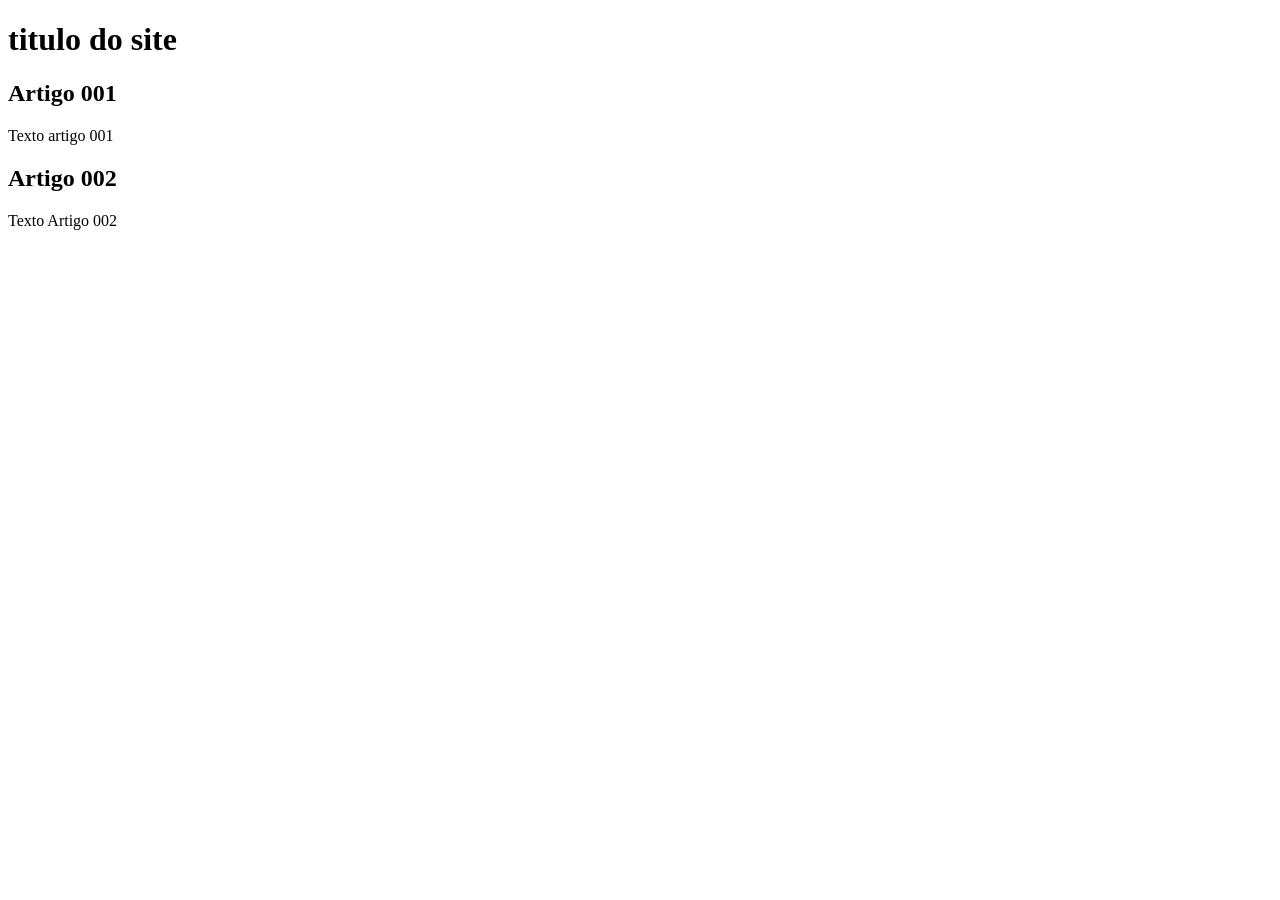
==== index.html @ 58467548 "add index" ====
<!DOCTYPE html>
<html lang="pt-br">
<head>
    <meta charset="UTF-8">
    <meta name="viewport" content="width=device-width, initial-scale=1.0">
    <title>Titulo do site</title>
</head>
<body>
    <main>
        <head>
            <h1>titulo do site </h1>
        </head>
        <article>
            <h2>Artigo 001</h2>
            <p>Texto artigo 001</p>
        </article>
        <article>
            <h2>Artigo 002</h2>
            <p>Texto Artigo 002</p>
        </article>
    </main>

</body>
</html>
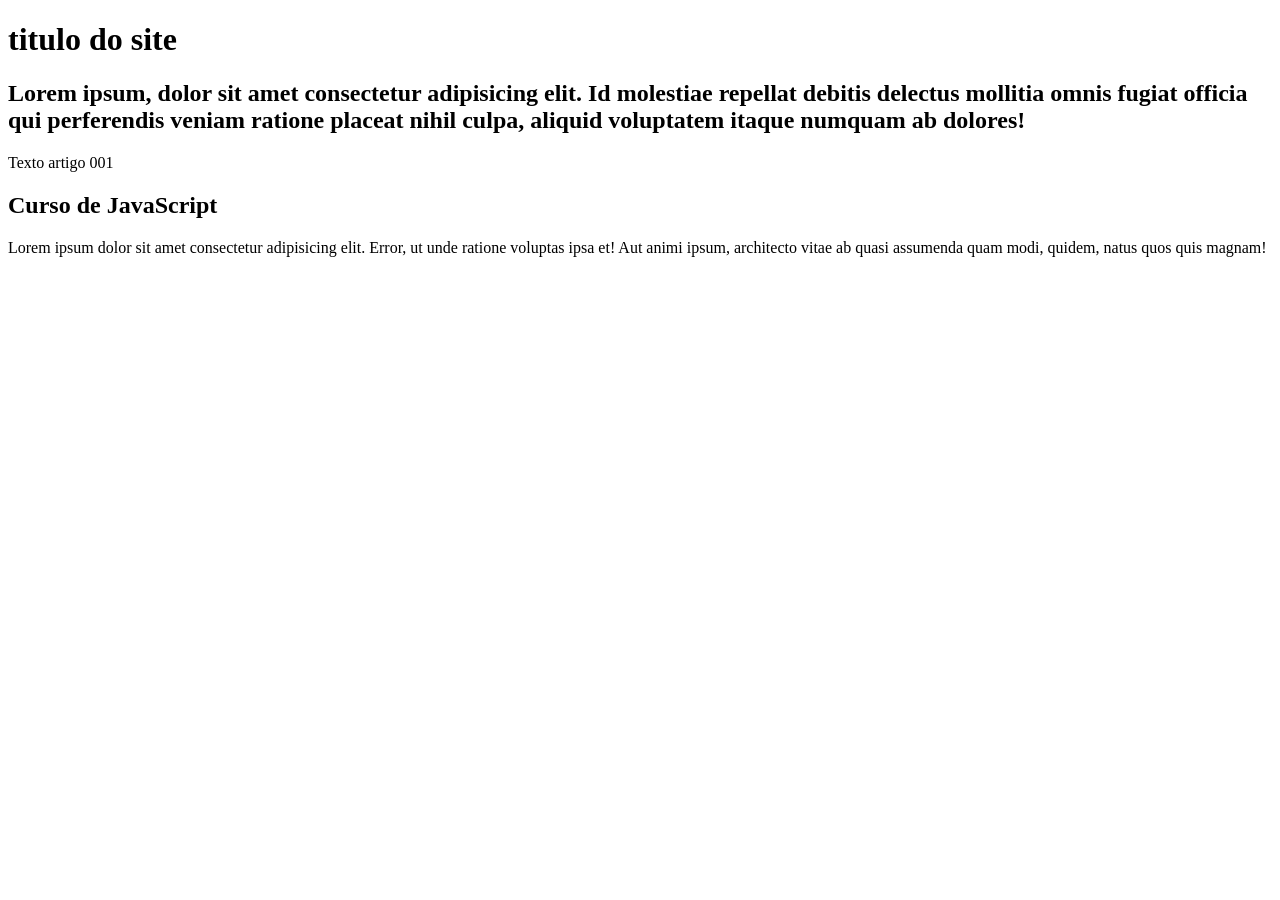
==== commit dd9a0afc: "comecei a escrever conteudo" ====
--- a/index.html
+++ b/index.html
@@ -3,7 +3,7 @@
 <head>
     <meta charset="UTF-8">
     <meta name="viewport" content="width=device-width, initial-scale=1.0">
-    <title>Titulo do site</title>
+    <title>cursos gratis</title>
 </head>
 <body>
     <main>
@@ -11,12 +11,12 @@
             <h1>titulo do site </h1>
         </head>
         <article>
-            <h2>Artigo 001</h2>
+            <h2>Lorem ipsum, dolor sit amet consectetur adipisicing elit. Id molestiae repellat debitis delectus mollitia omnis fugiat officia qui perferendis veniam ratione placeat nihil culpa, aliquid voluptatem itaque numquam ab dolores!</h2>
             <p>Texto artigo 001</p>
         </article>
         <article>
-            <h2>Artigo 002</h2>
-            <p>Texto Artigo 002</p>
+            <h2>Curso de JavaScript</h2>
+            <p>Lorem ipsum dolor sit amet consectetur adipisicing elit. Error, ut unde ratione voluptas ipsa et! Aut animi ipsum, architecto vitae ab quasi assumenda quam modi, quidem, natus quos quis magnam!</p>
         </article>
     </main>
 
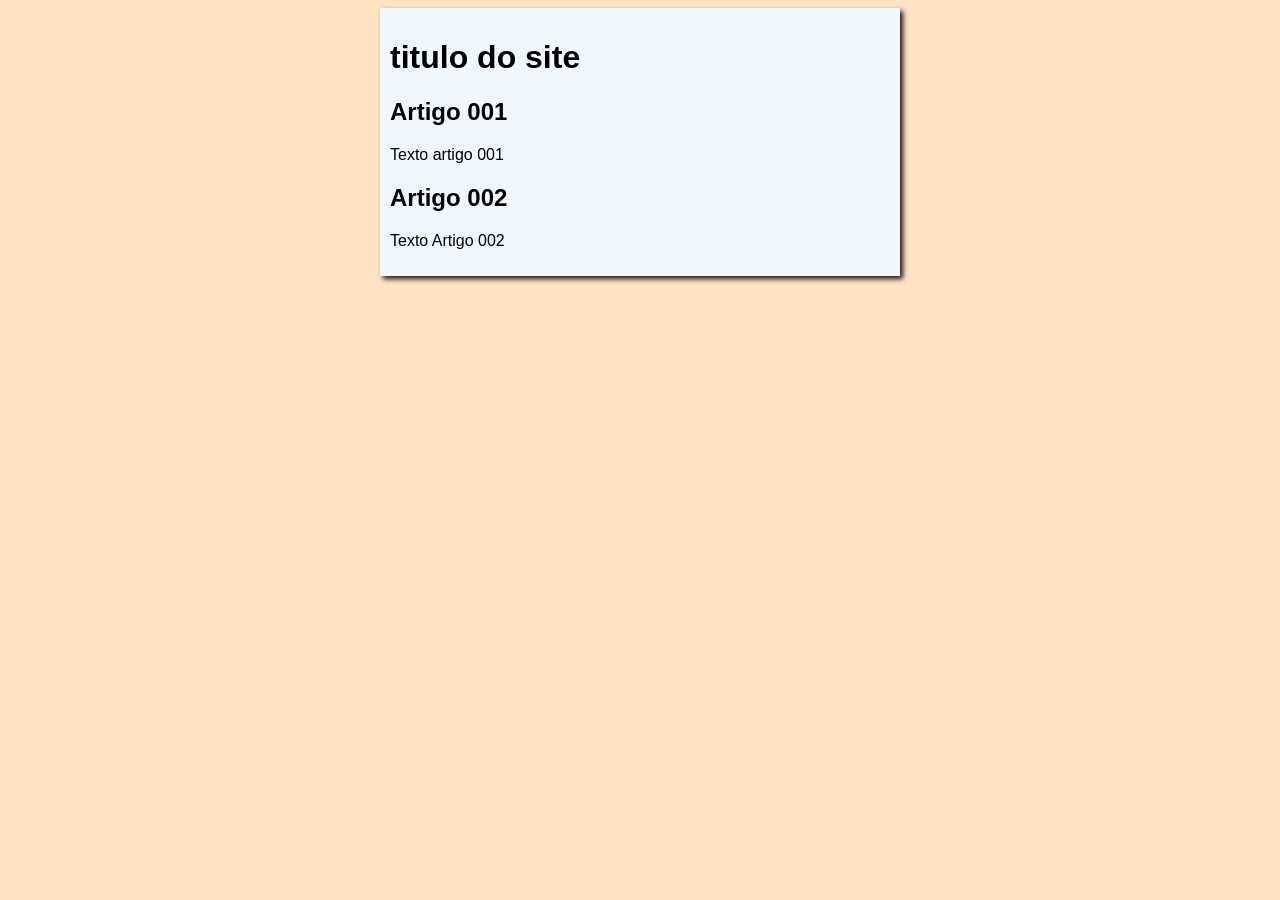
==== commit bc09c5f2: "iniciei o design" ====
--- a/index.html
+++ b/index.html
@@ -3,7 +3,8 @@
 <head>
     <meta charset="UTF-8">
     <meta name="viewport" content="width=device-width, initial-scale=1.0">
-    <title>cursos gratis</title>
+    <title>Titulo do site</title>
+    <link rel="stylesheet" href="style.css">
 </head>
 <body>
     <main>
@@ -11,12 +12,12 @@
             <h1>titulo do site </h1>
         </head>
         <article>
-            <h2>Lorem ipsum, dolor sit amet consectetur adipisicing elit. Id molestiae repellat debitis delectus mollitia omnis fugiat officia qui perferendis veniam ratione placeat nihil culpa, aliquid voluptatem itaque numquam ab dolores!</h2>
+            <h2>Artigo 001</h2>
             <p>Texto artigo 001</p>
         </article>
         <article>
-            <h2>Curso de JavaScript</h2>
-            <p>Lorem ipsum dolor sit amet consectetur adipisicing elit. Error, ut unde ratione voluptas ipsa et! Aut animi ipsum, architecto vitae ab quasi assumenda quam modi, quidem, natus quos quis magnam!</p>
+            <h2>Artigo 002</h2>
+            <p>Texto Artigo 002</p>
         </article>
     </main>
 
--- a/style.css
+++ b/style.css
@@ -0,0 +1,16 @@
+* {
+   font-family: Arial, Helvetica, sans-serif;
+   font-size: ;   
+}
+body {
+    background-color: bisque;
+
+}
+main {
+    background-color: aliceblue;
+    width: 500px;
+    margin: auto;
+    padding: 10px;
+    box-shadow: 3px 3px 5px rgb(39, 17, 17);
+
+}
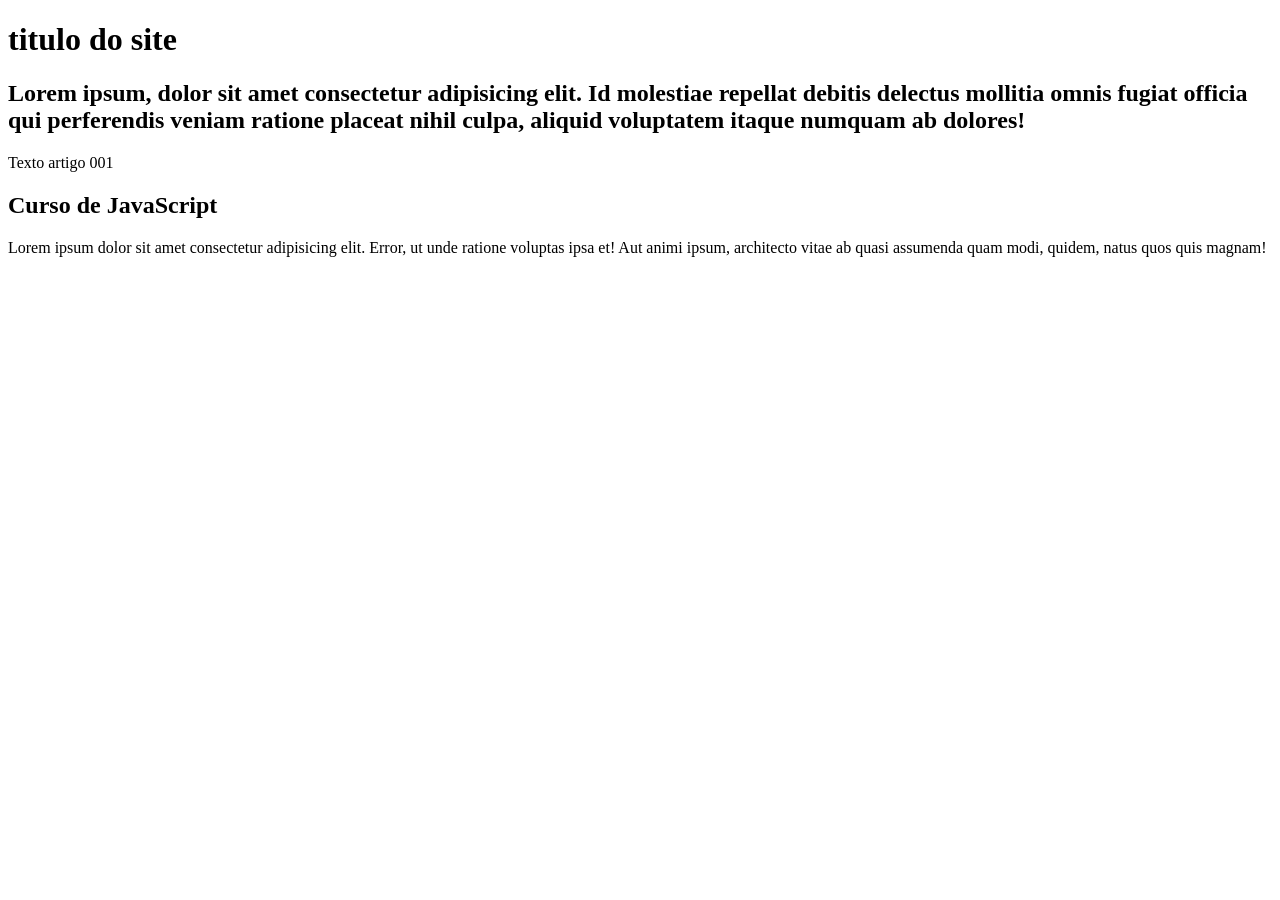
==== commit 52727e91: "Update index.html" ====
--- a/index.html
+++ b/index.html
@@ -3,8 +3,7 @@
 <head>
     <meta charset="UTF-8">
     <meta name="viewport" content="width=device-width, initial-scale=1.0">
-    <title>Titulo do site</title>
-    <link rel="stylesheet" href="style.css">
+    <title>Site CursoeVideo</title>
 </head>
 <body>
     <main>
@@ -12,12 +11,12 @@
             <h1>titulo do site </h1>
         </head>
         <article>
-            <h2>Artigo 001</h2>
+            <h2>Lorem ipsum, dolor sit amet consectetur adipisicing elit. Id molestiae repellat debitis delectus mollitia omnis fugiat officia qui perferendis veniam ratione placeat nihil culpa, aliquid voluptatem itaque numquam ab dolores!</h2>
             <p>Texto artigo 001</p>
         </article>
         <article>
-            <h2>Artigo 002</h2>
-            <p>Texto Artigo 002</p>
+            <h2>Curso de JavaScript</h2>
+            <p>Lorem ipsum dolor sit amet consectetur adipisicing elit. Error, ut unde ratione voluptas ipsa et! Aut animi ipsum, architecto vitae ab quasi assumenda quam modi, quidem, natus quos quis magnam!</p>
         </article>
     </main>
 
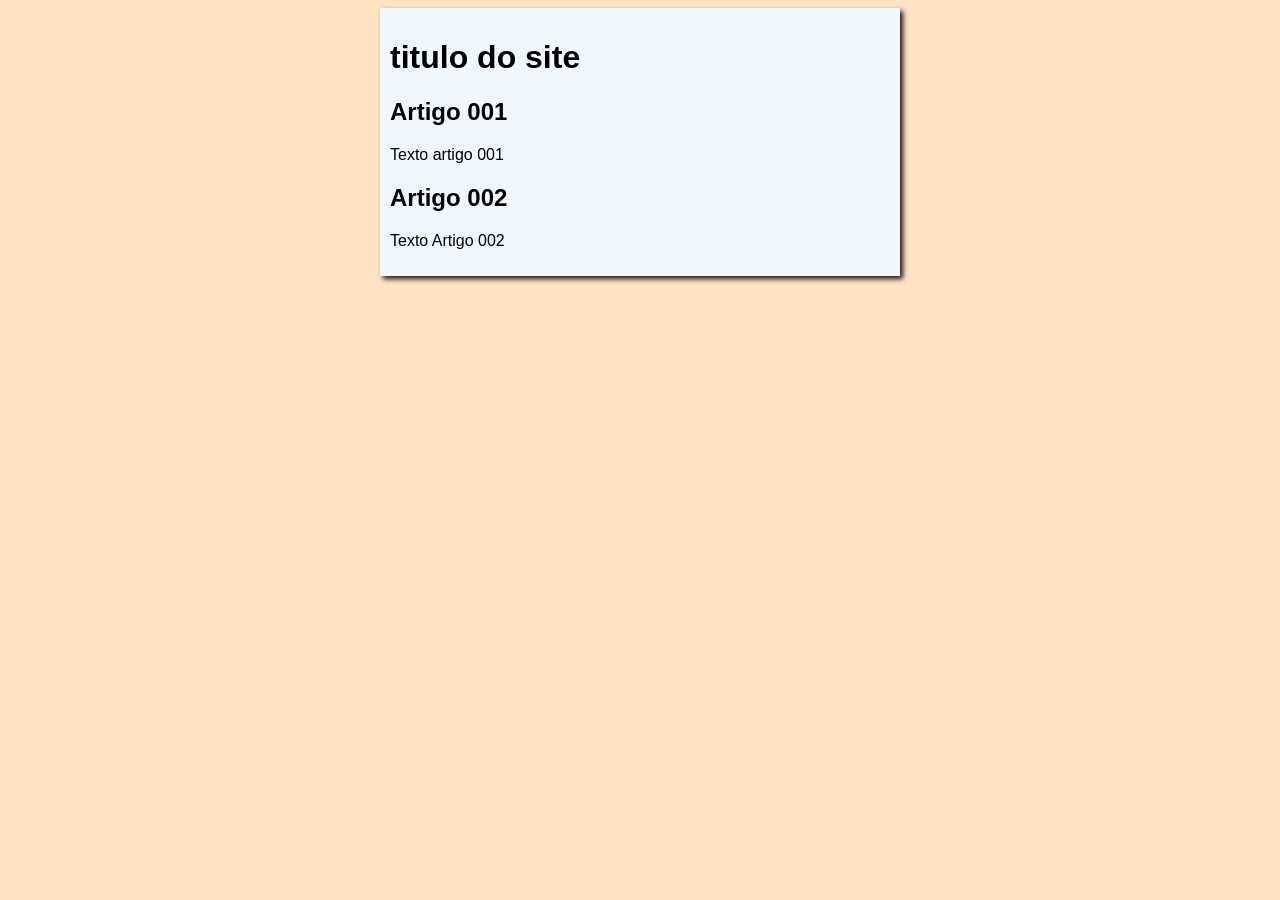
==== commit 47bff52d: "Update index.html" ====
--- a/index.html
+++ b/index.html
@@ -3,7 +3,8 @@
 <head>
     <meta charset="UTF-8">
     <meta name="viewport" content="width=device-width, initial-scale=1.0">
-    <title>Site CursoeVideo</title>
+    <title>Curso em Video</title>
+    <link rel="stylesheet" href="style.css">
 </head>
 <body>
     <main>
@@ -11,12 +12,12 @@
             <h1>titulo do site </h1>
         </head>
         <article>
-            <h2>Lorem ipsum, dolor sit amet consectetur adipisicing elit. Id molestiae repellat debitis delectus mollitia omnis fugiat officia qui perferendis veniam ratione placeat nihil culpa, aliquid voluptatem itaque numquam ab dolores!</h2>
+            <h2>Artigo 001</h2>
             <p>Texto artigo 001</p>
         </article>
         <article>
-            <h2>Curso de JavaScript</h2>
-            <p>Lorem ipsum dolor sit amet consectetur adipisicing elit. Error, ut unde ratione voluptas ipsa et! Aut animi ipsum, architecto vitae ab quasi assumenda quam modi, quidem, natus quos quis magnam!</p>
+            <h2>Artigo 002</h2>
+            <p>Texto Artigo 002</p>
         </article>
     </main>
 
--- a/style.css
+++ b/style.css
@@ -0,0 +1,16 @@
+* {
+   font-family: Arial, Helvetica, sans-serif;
+   font-size: ;   
+}
+body {
+    background-color: bisque;
+
+}
+main {
+    background-color: aliceblue;
+    width: 500px;
+    margin: auto;
+    padding: 10px;
+    box-shadow: 3px 3px 5px rgb(39, 17, 17);
+
+}
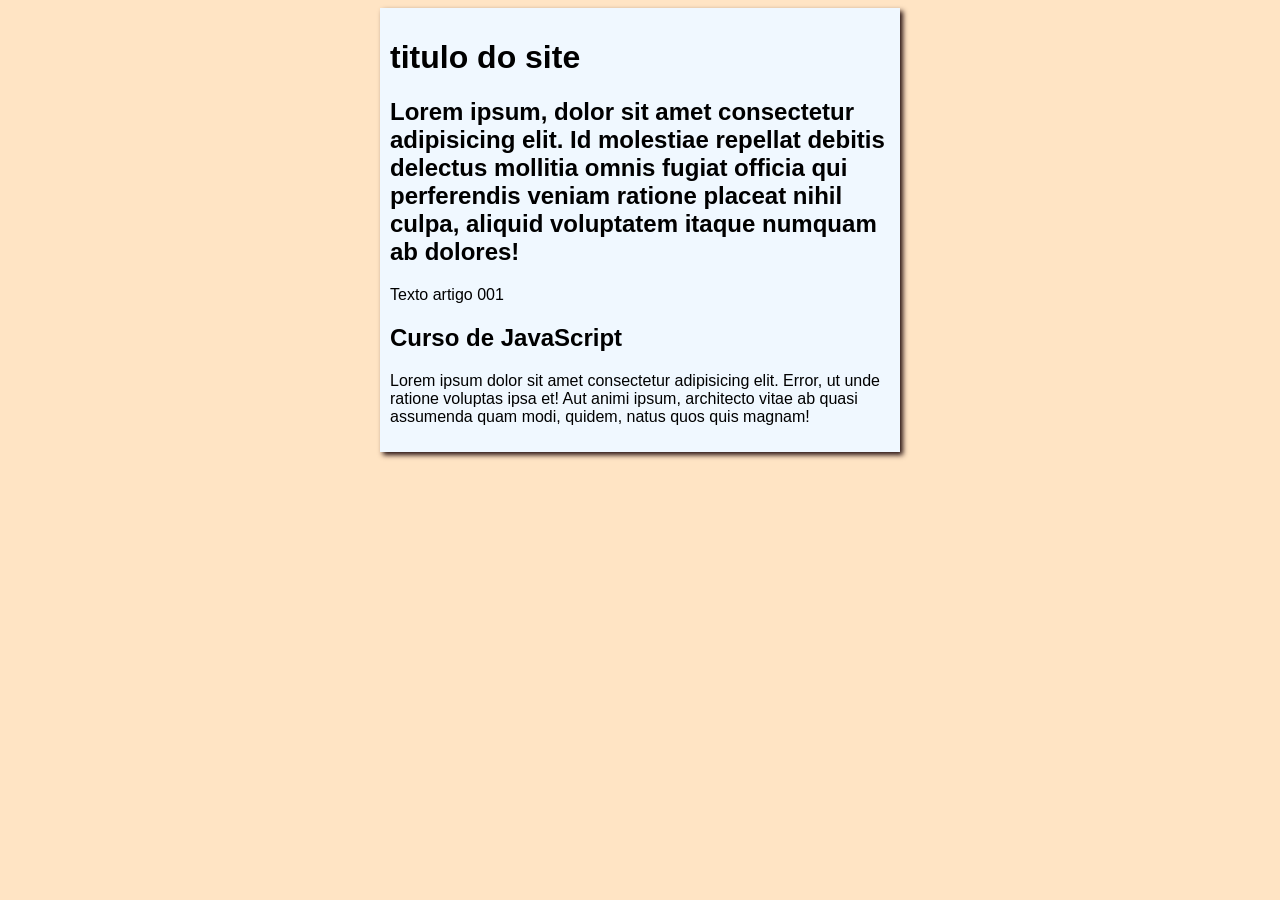
==== commit ec06ba99: "Merge branch 'design'" ====
--- a/index.html
+++ b/index.html
@@ -12,12 +12,12 @@
             <h1>titulo do site </h1>
         </head>
         <article>
-            <h2>Artigo 001</h2>
+            <h2>Lorem ipsum, dolor sit amet consectetur adipisicing elit. Id molestiae repellat debitis delectus mollitia omnis fugiat officia qui perferendis veniam ratione placeat nihil culpa, aliquid voluptatem itaque numquam ab dolores!</h2>
             <p>Texto artigo 001</p>
         </article>
         <article>
-            <h2>Artigo 002</h2>
-            <p>Texto Artigo 002</p>
+            <h2>Curso de JavaScript</h2>
+            <p>Lorem ipsum dolor sit amet consectetur adipisicing elit. Error, ut unde ratione voluptas ipsa et! Aut animi ipsum, architecto vitae ab quasi assumenda quam modi, quidem, natus quos quis magnam!</p>
         </article>
     </main>
 
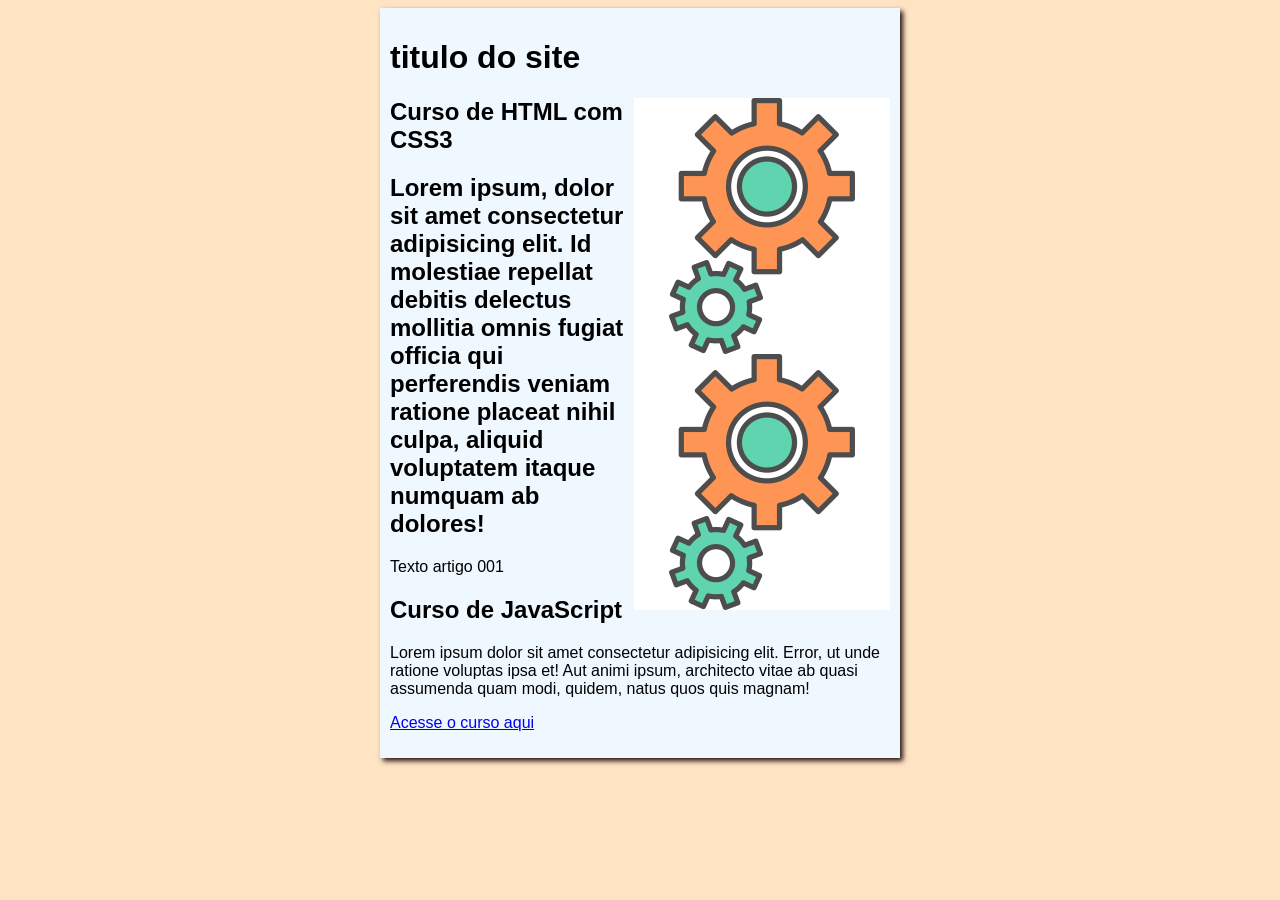
==== commit 5a8c25b0: "excluido" ====
--- a/index.html
+++ b/index.html
@@ -10,15 +10,20 @@
     <main>
         <head>
             <h1>titulo do site </h1>
+            <img class="lado" src="imagens/images.png" alt="curso em video">
         </head>
         <article>
+            <h2>Curso de HTML com CSS3</h2>
+            <img class="lado" src="imagens/images.png" alt="curso em video">
             <h2>Lorem ipsum, dolor sit amet consectetur adipisicing elit. Id molestiae repellat debitis delectus mollitia omnis fugiat officia qui perferendis veniam ratione placeat nihil culpa, aliquid voluptatem itaque numquam ab dolores!</h2>
+            
             <p>Texto artigo 001</p>
         </article>
         <article>
             <h2>Curso de JavaScript</h2>
             <p>Lorem ipsum dolor sit amet consectetur adipisicing elit. Error, ut unde ratione voluptas ipsa et! Aut animi ipsum, architecto vitae ab quasi assumenda quam modi, quidem, natus quos quis magnam!</p>
         </article>
+        <p><a href="curso1.html">Acesse o curso aqui</a></p>
     </main>
 
 </body>
--- a/style.css
+++ b/style.css
@@ -1,6 +1,10 @@
 * {
    font-family: Arial, Helvetica, sans-serif;
    font-size: ;   
+}
+
+img.lado {
+    float: right;
 }
 body {
     background-color: bisque;
@@ -13,4 +17,5 @@
     padding: 10px;
     box-shadow: 3px 3px 5px rgb(39, 17, 17);
 
-}+}
+
